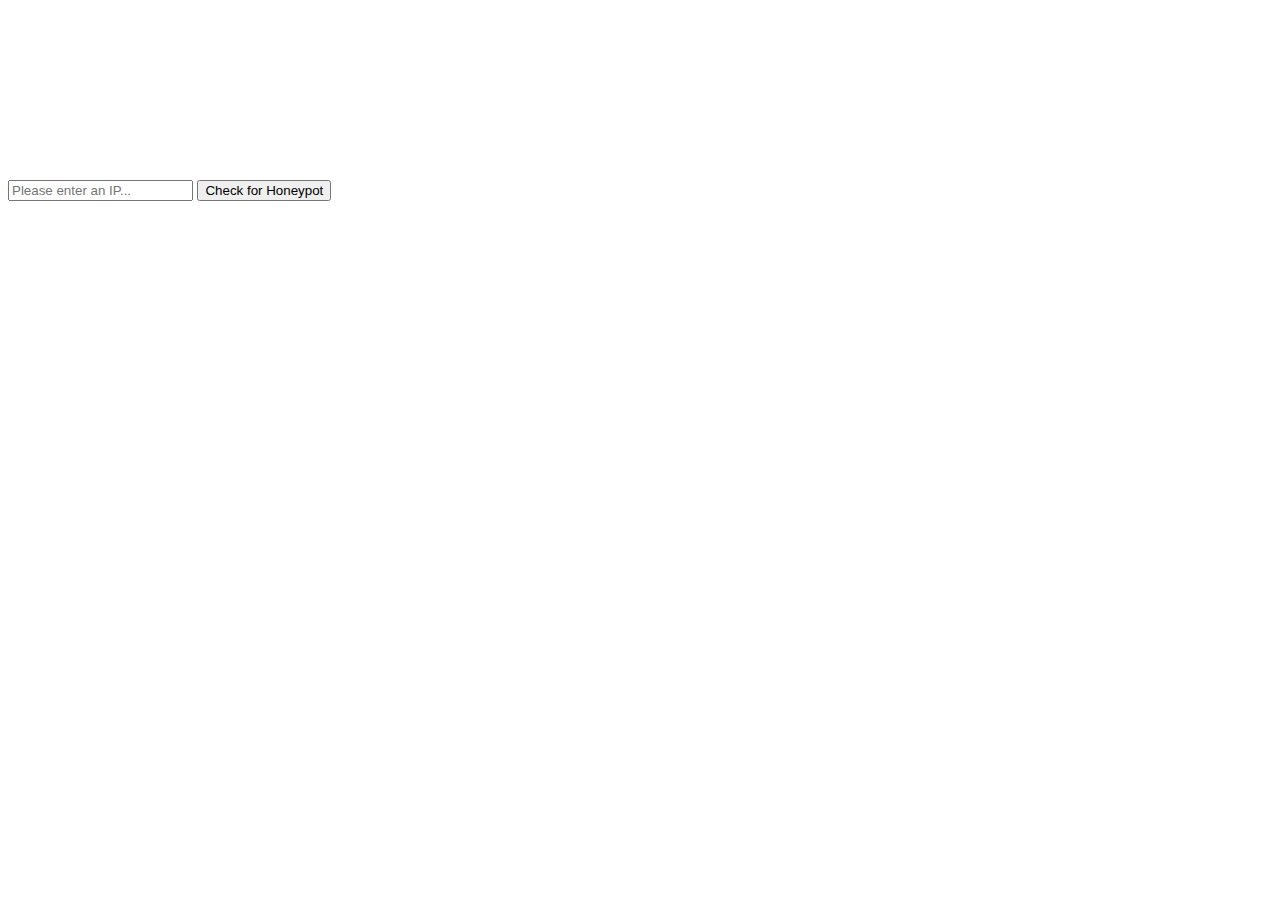
==== honeypot/src/main/resources/templates/index.html @ fd08b44d "honeypot client" ====
<!DOCTYPE html>
<html>

	<head>
		<meta charset="utf-8" />
		<title>Honeypot</title>
		<link rel="stylesheet" href="bootstrap-3.3.7/css/bootstrap.min.css" />
		<style>
			.jumbotron{
				background: url("img/bg-hero.jpg") no-repeat top center;
				color: white;
    			font-family: 'Myriad Pro', 'Helvetica';
			}
		</style>
	</head>

	<body>
		<div style="margin-bottom:0" class="jumbotron">
		<div class="container">
			<i id="honeycomb" style="font-size:180px;" class="fa fa-connectdevelop fa-inverse pull-left"></i>
			<h1>Honeypot Or Not?</h1><br>
			<p style="font-family: '宋体';font-size: 14px;">输入ip地址，判断是蜜罐还是真的控制系统：</p><br><br>
			<form class="bs-example bs-example-form" role="form">
				<div class="row">
					<div class="col-lg-6">
						<div class="input-group">
							<input type="text" class="form-control" placeholder="Please enter an IP...">
							<span class="input-group-btn">
		                        <button class="btn btn-danger" type="button">Check for Honeypot</button>
		                    </span>
						</div>
					</div>
				</div>
			</form>
		</div>
	</body>

</html>
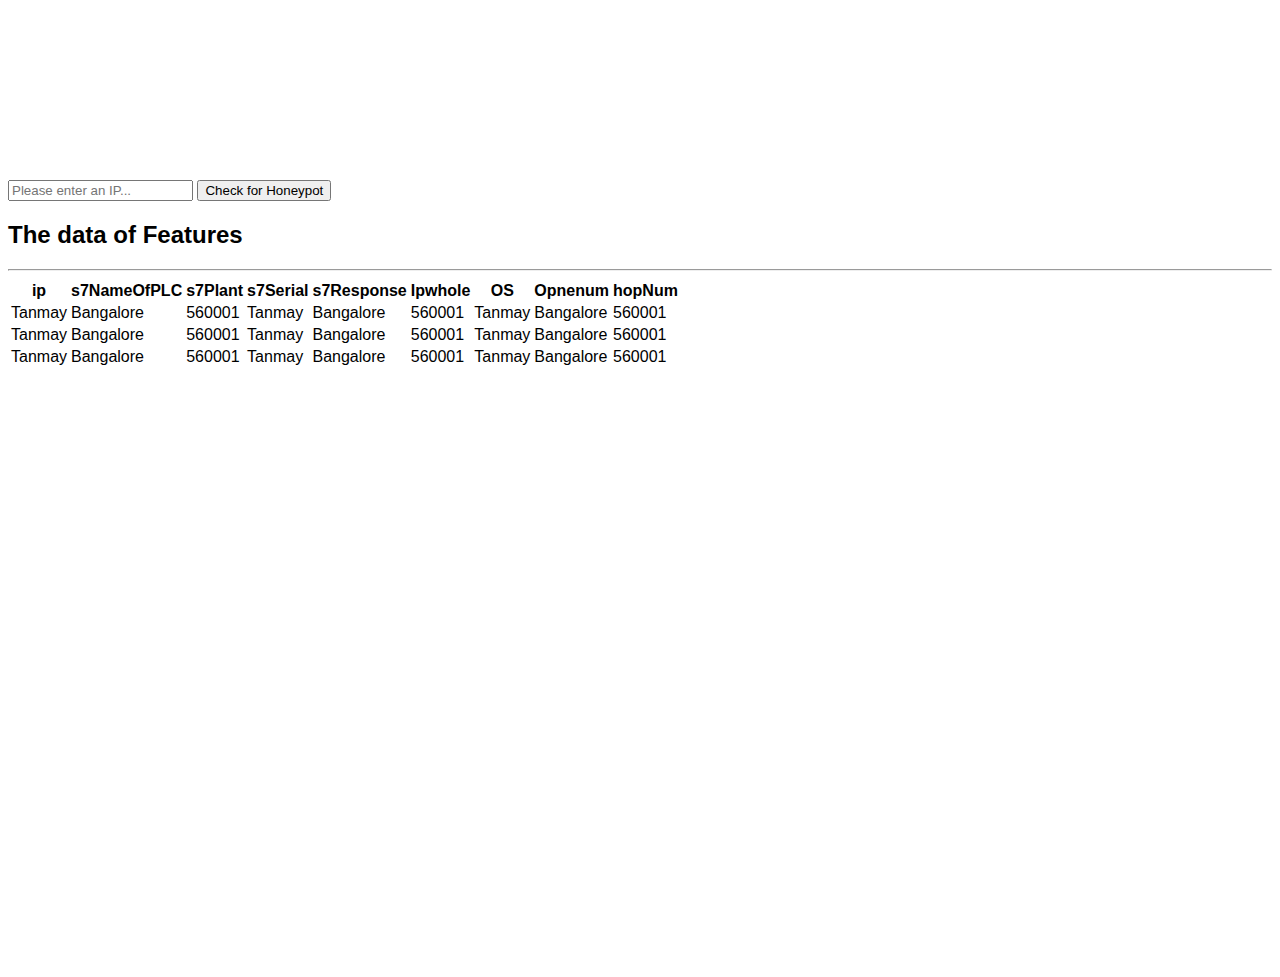
==== commit 7e68157d: "data panel" ====
--- a/honeypot/src/main/resources/templates/index.html
+++ b/honeypot/src/main/resources/templates/index.html
@@ -33,6 +33,97 @@
 				</div>
 			</form>
 		</div>
+			<div style="margin-bottom:10px;"></div>
+			<div class="container panel">
+				<div class="row" style="color: #000000;">
+					<h2>The data of Features</h2>
+					<hr>
+					<table class="table table-hover">
+						<caption></caption>
+						<thead>
+						<tr>
+							<th>ip</th>
+							<th>s7NameOfPLC</th>
+							<th>s7Plant</th>
+							<th>s7Serial</th>
+							<th>s7Response</th>
+							<th>Ipwhole</th>
+							<th>OS</th>
+							<th>Opnenum</th>
+							<th>hopNum</th>
+						</tr>
+						</thead>
+						<tbody>
+						<tr>
+							<td>Tanmay</td>
+							<td>Bangalore</td>
+							<td>560001</td>
+							<td>Tanmay</td>
+							<td>Bangalore</td>
+							<td>560001</td>
+							<td>Tanmay</td>
+							<td>Bangalore</td>
+							<td>560001</td>
+						</tr>
+						<tr>
+							<td>Tanmay</td>
+							<td>Bangalore</td>
+							<td>560001</td>
+							<td>Tanmay</td>
+							<td>Bangalore</td>
+							<td>560001</td>
+							<td>Tanmay</td>
+							<td>Bangalore</td>
+							<td>560001</td>
+						</tr>
+						<tr>
+							<td>Tanmay</td>
+							<td>Bangalore</td>
+							<td>560001</td>
+							<td>Tanmay</td>
+							<td>Bangalore</td>
+							<td>560001</td>
+							<td>Tanmay</td>
+							<td>Bangalore</td>
+							<td>560001</td>
+						</tr>
+						</tbody>
+					</table>
+					<div id="datashow" style="border: 1px #000000;height: 600px;"></div>
+				</div>
+			</div>
+
 	</body>
+	<script src="js/jquery-2.1.1.js"></script>
+	<script type="text/javascript" src="js/echarts.min.js"></script>
+	<script type="text/javascript">
+		var myChart = echarts.init(document.getElementById('datashow'));
+		var option = {
+			xAxis: {
+				type: 'category',
+				data: ['Mon', 'Tue', 'Wed', 'Thu', 'Fri', 'Sat', 'Sun']
+			},
+			yAxis: {
+				type: 'value'
+			},
+			series: [{
+				data: [120, 200, 150, 80, 70, 110, 130],
+				type: 'line',
+				symbol: 'triangle',
+				symbolSize: 20,
+				lineStyle: {
+					color: '#5470C6',
+					width: 4,
+					type: 'dashed'
+				},
+				itemStyle: {
+					borderWidth: 3,
+					borderColor: '#EE6666',
+					color: 'yellow'
+				}
+			}]
+		};
+		myChart.setOption(option);
+	</script>
 
 </html>